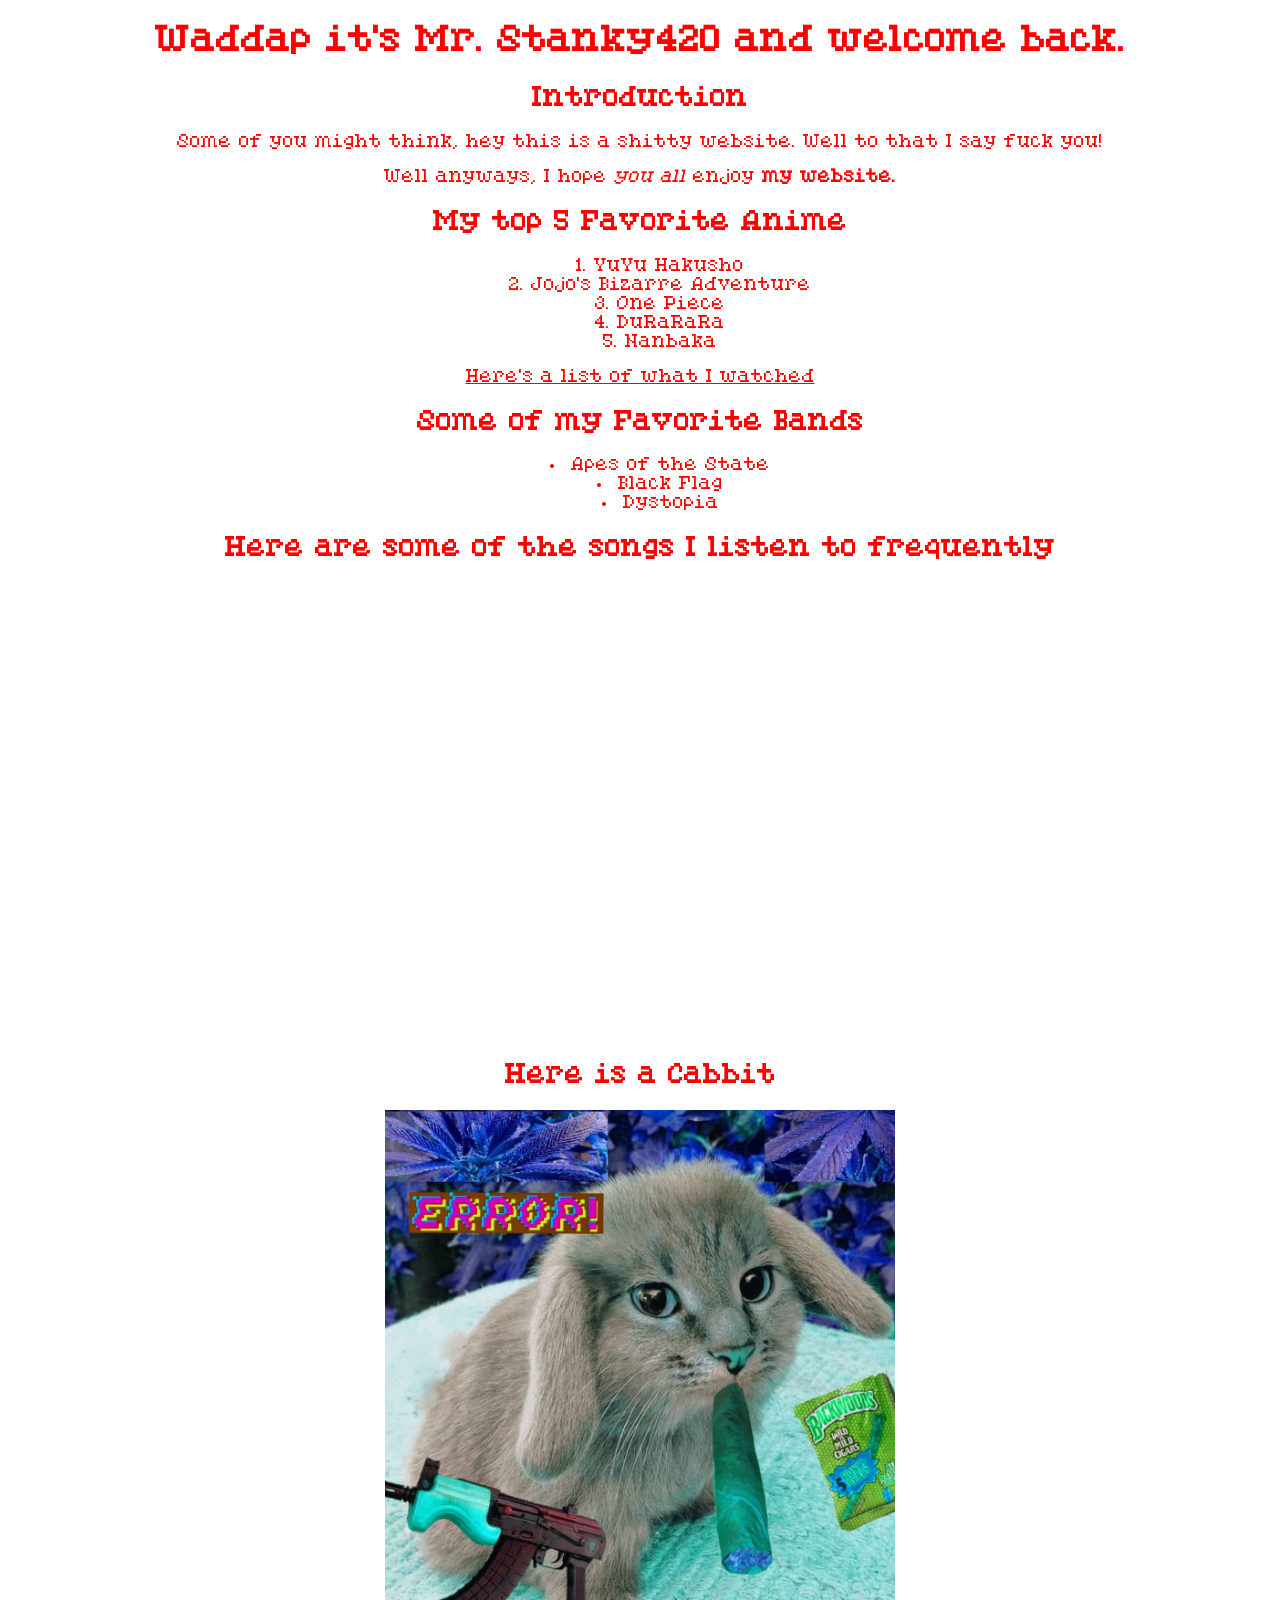
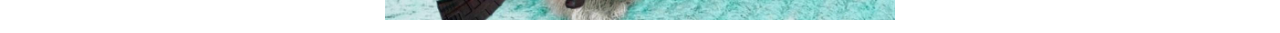
==== index.html @ bcbdf90e "Uploaded what I already had to Github." ====
<!DOCTYPE html>
<html lang="en">
<head>
  <link rel="stylesheet" href="biflex.css">
    <meta charset="UTF-8">
    <title> Biflexual's Lair</title>
</head>

<body>
    <h1> <strong> Waddap it's Mr. Stanky420 and welcome back.</strong></h1> 
    <h2>Introduction</h2>
    <p> Some of you might think, hey this is a shitty website. Well to that I say fuck you!</p>
    <p>Well anyways, I hope <em>you all</em> enjoy <strong> my website. </strong> </p>


  <h2>My top 5 Favorite Anime</h2>
<ol>
  <li>YuYu Hakusho</li>
  <li>Jojo's Bizarre Adventure</li>
  <li>One Piece</li>
  <li>DuRaRaRa</li>
  <li>Nanbaka</li>
</ol>

<!-- A link to Anilist -->
<a href="https://anilist.co/user/biflexualthecrashout/animelist">Here's a list of what I watched</a>

<h2>Some of my Favorite Bands</h2>
<ul>
  <li>Apes of the State</li>
  <li>Black Flag</li>
  <li>Dystopia</li>
</ul>
<!-- This is the spotify embed -->
 <h2>Here are some of the songs I listen to frequently</h2>
 <iframe style="border-radius:12px" src="https://open.spotify.com/embed/playlist/37i9dQZF1EpxeRNXWd0H8y?utm_source=generator&theme=0" width="100%" height="452" frameBorder="0" allowfullscreen="" allow="autoplay; clipboard-write; encrypted-media; fullscreen; picture-in-picture" loading="lazy"></iframe>
  
 
 <h2>Here is a Cabbit</h2>
<img src="cabbit.jpg" height="510" width="510">
</body>
</html>
---- biflex.css ----
@font-face {
    font-family: 'PixelatedElegance';
    src: url('./PixelatedElegance.ttf');
    font-weight: normal;
    font-style: normal;
}
*{
    color: red;
    font-family:'PixelatedElegance','Times New Roman', Times, serif;
    text-align: center;
    list-style-position: inside;
}
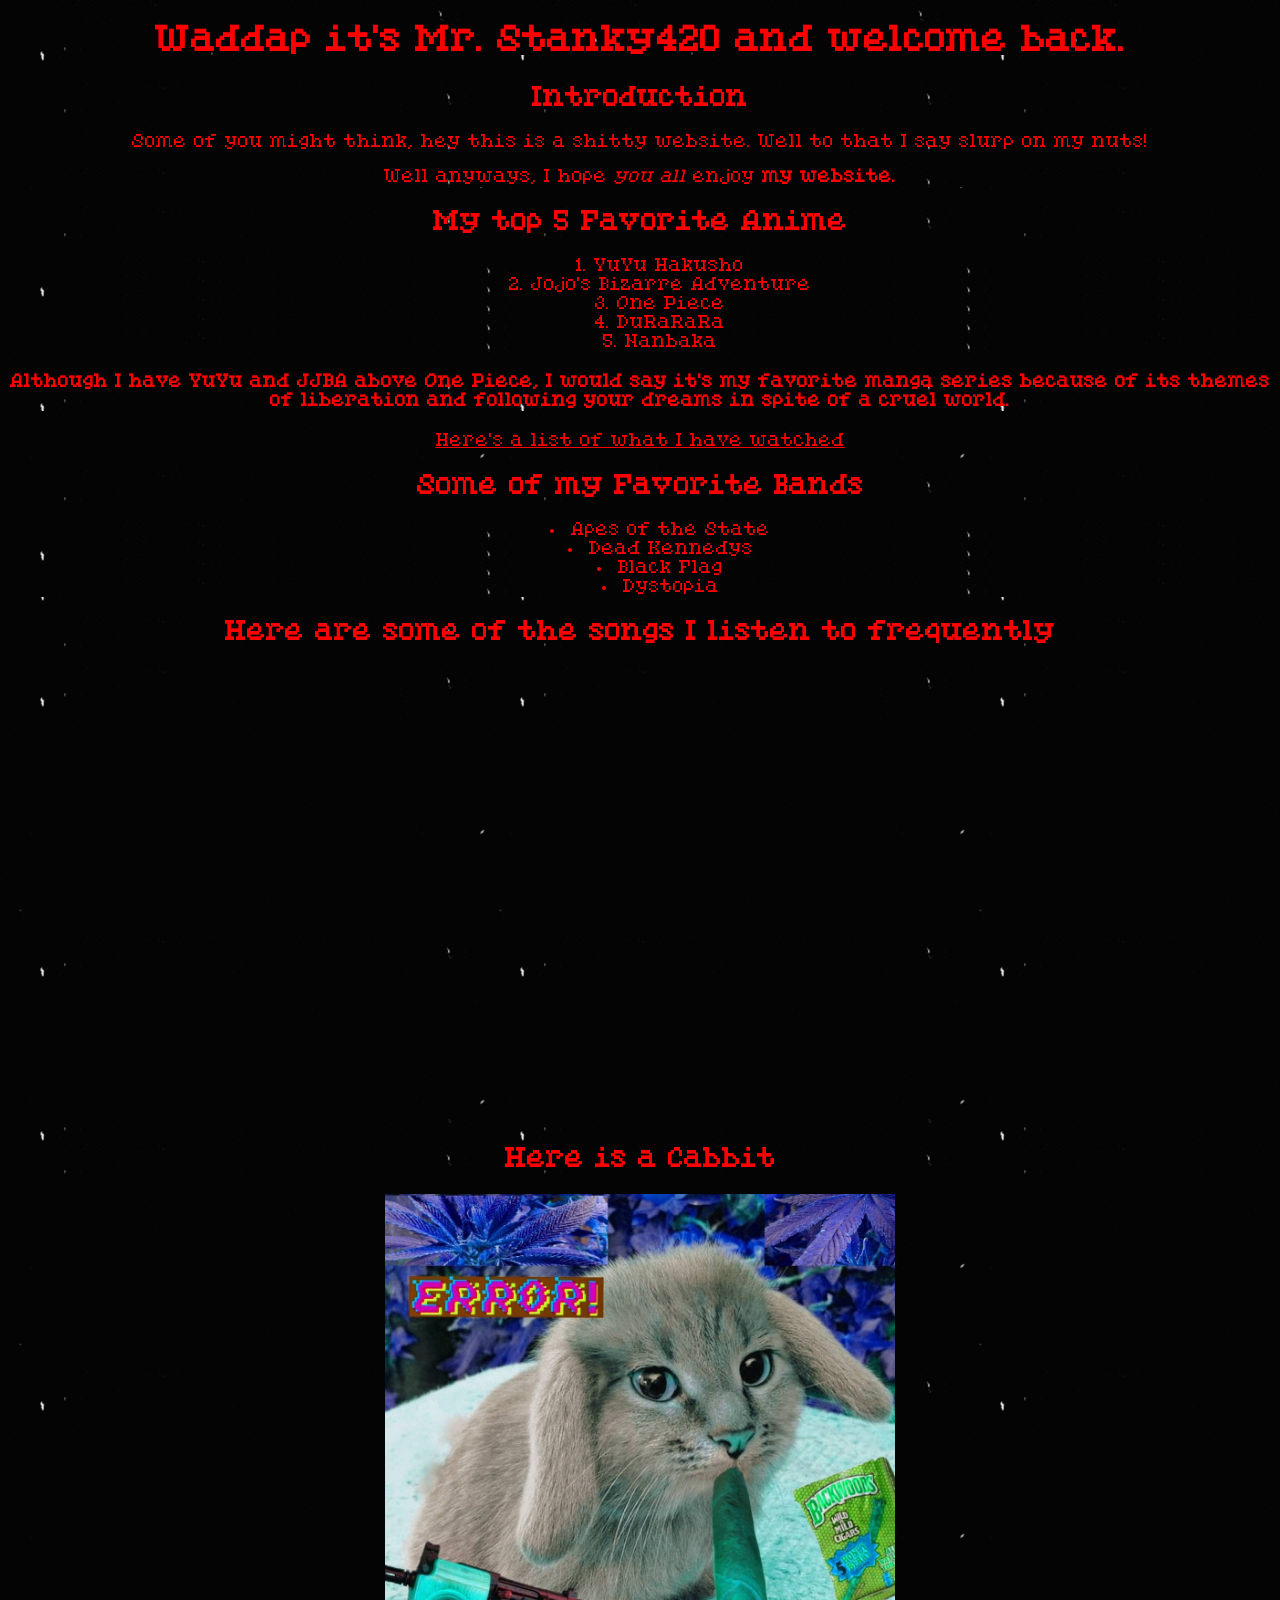
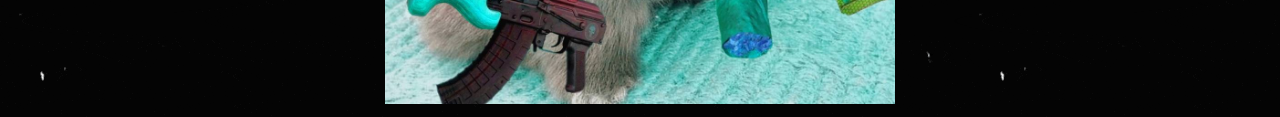
==== commit 602fadf3: "Elaborated on my favorite anime and added a favicon." ====
--- a/index.html
+++ b/index.html
@@ -4,12 +4,17 @@
   <link rel="stylesheet" href="biflex.css">
     <meta charset="UTF-8">
     <title> Biflexual's Lair</title>
+ <link rel="icon" type="image/png" href="./favicon/favicon-96x96.png" sizes="96x96" />
+<link rel="icon" type="image/svg+xml" href="./favicon/favicon.svg" />
+<link rel="shortcut icon" href="./favicon/favicon.ico" />
+<link rel="apple-touch-icon" sizes="180x180" href="./favicon/apple-touch-icon.png" />
+<link rel="manifest" href="./favicon/site.webmanifest" />
 </head>
 
 <body>
     <h1> <strong> Waddap it's Mr. Stanky420 and welcome back.</strong></h1> 
     <h2>Introduction</h2>
-    <p> Some of you might think, hey this is a shitty website. Well to that I say fuck you!</p>
+    <p> Some of you might think, hey this is a shitty website. Well to that I say slurp on my nuts!</p>
     <p>Well anyways, I hope <em>you all</em> enjoy <strong> my website. </strong> </p>
 
 
@@ -21,13 +26,14 @@
   <li>DuRaRaRa</li>
   <li>Nanbaka</li>
 </ol>
-
+<h4>Although I have YuYu and JJBA above One Piece, I would say it's my favorite manga series because of its themes of liberation and following your dreams in spite of a cruel world.</h4>
 <!-- A link to Anilist -->
-<a href="https://anilist.co/user/biflexualthecrashout/animelist">Here's a list of what I watched</a>
+<a href="https://anilist.co/user/biflexualthecrashout/animelist">Here's a list of what I have watched</a>
 
 <h2>Some of my Favorite Bands</h2>
 <ul>
   <li>Apes of the State</li>
+  <li>Dead Kennedys</li>
   <li>Black Flag</li>
   <li>Dystopia</li>
 </ul>
--- a/biflex.css
+++ b/biflex.css
@@ -9,4 +9,5 @@
     font-family:'PixelatedElegance','Times New Roman', Times, serif;
     text-align: center;
     list-style-position: inside;
+    background-image: url(./background.gif);
 }
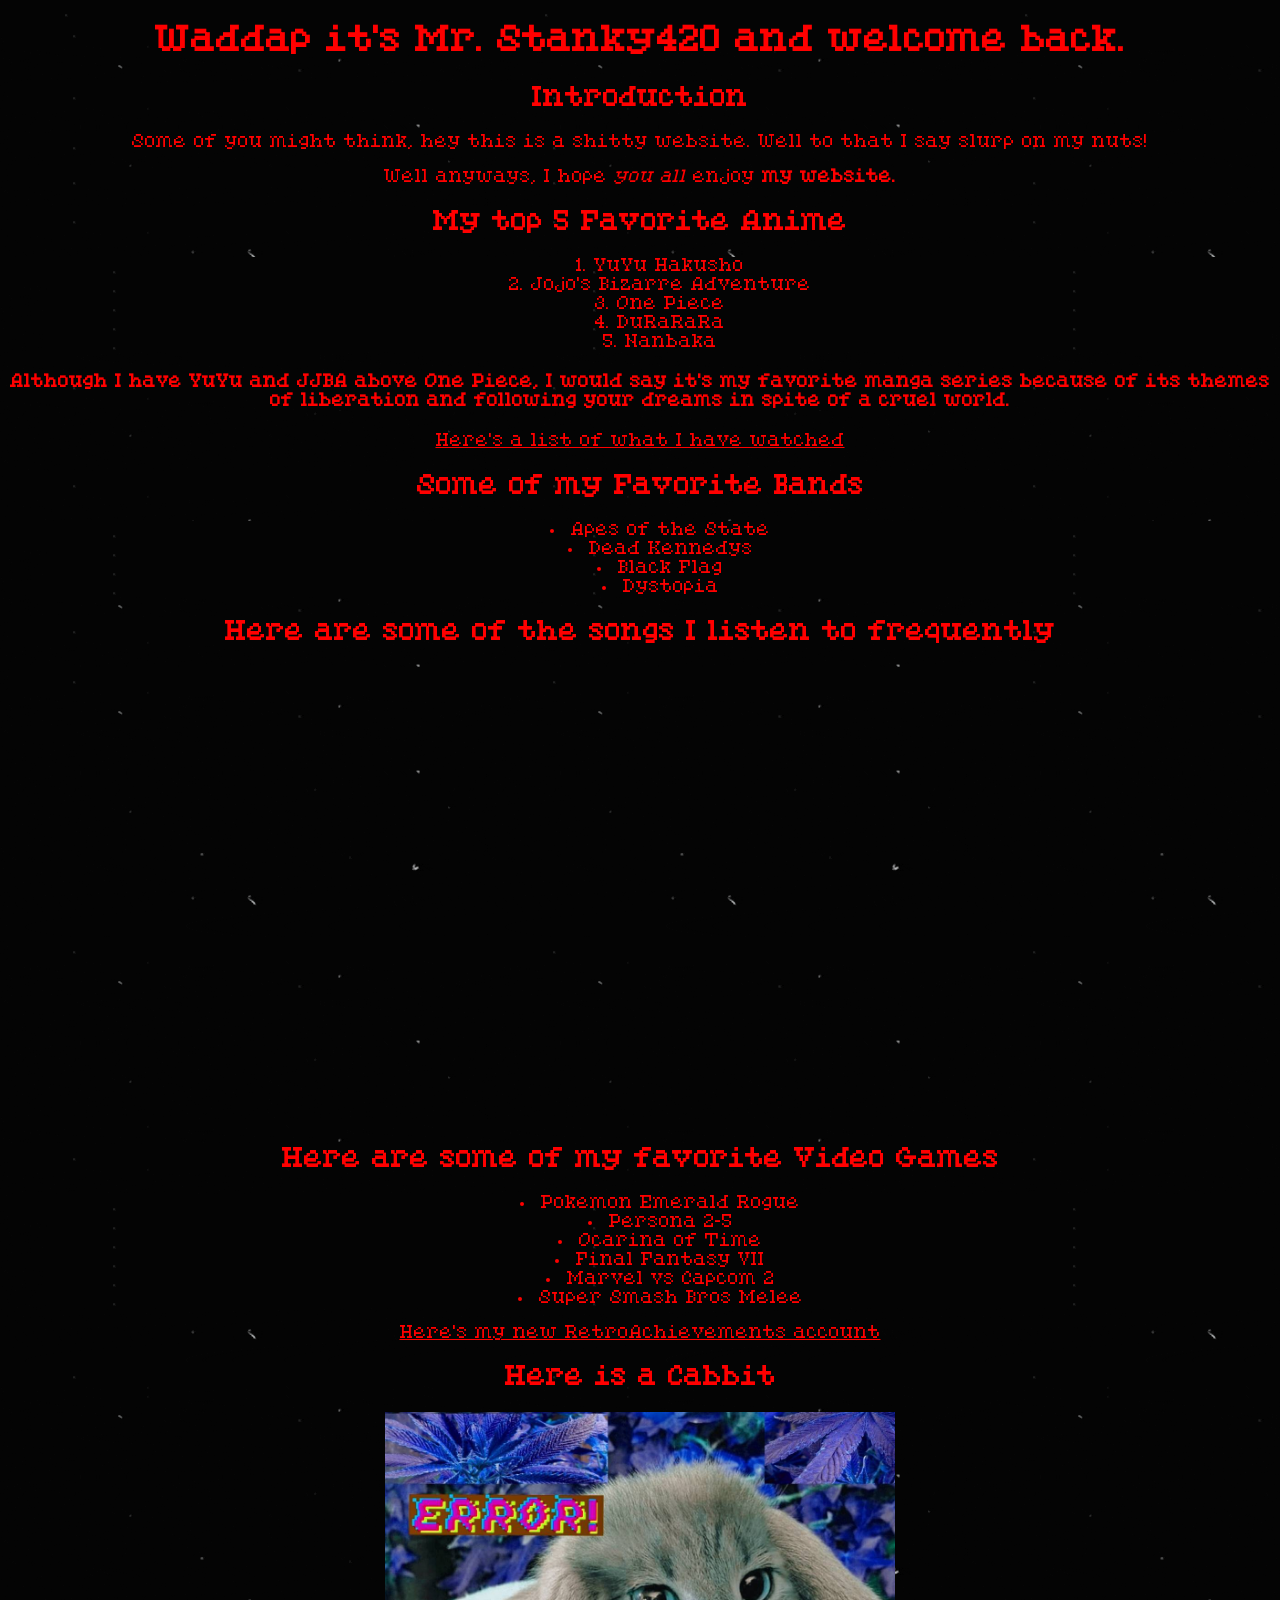
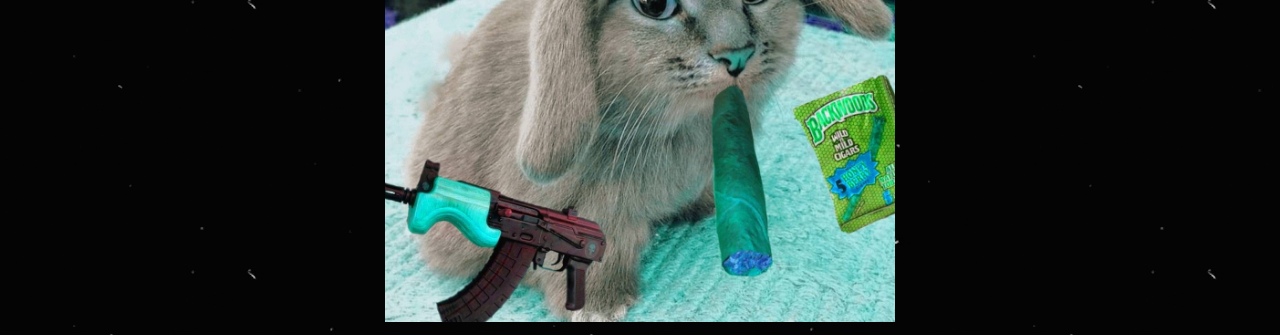
==== commit 3c2e780c: "Added a section about my favorite video games." ====
--- a/index.html
+++ b/index.html
@@ -41,8 +41,21 @@
  <h2>Here are some of the songs I listen to frequently</h2>
  <iframe style="border-radius:12px" src="https://open.spotify.com/embed/playlist/37i9dQZF1EpxeRNXWd0H8y?utm_source=generator&theme=0" width="100%" height="452" frameBorder="0" allowfullscreen="" allow="autoplay; clipboard-write; encrypted-media; fullscreen; picture-in-picture" loading="lazy"></iframe>
   
- 
+ <h2>Here are <strong>some</strong> of my favorite Video Games</h2>
+ <ul>
+  <li>Pokemon Emerald Rogue</li>
+  <li>Persona 2-5</li>
+  <li>Ocarina of Time</li>
+  <li>Final Fantasy VII</li>
+  <li>Marvel vs Capcom 2</li>
+  <li>Super Smash Bros Melee</li>
+ </ul>
+<a href="https://retroachievements.org/user/biflexual?g=15">Here's my new RetroAchievements account</a>
+
+
+
  <h2>Here is a Cabbit</h2>
 <img src="cabbit.jpg" height="510" width="510">
+
 </body>
 </html>
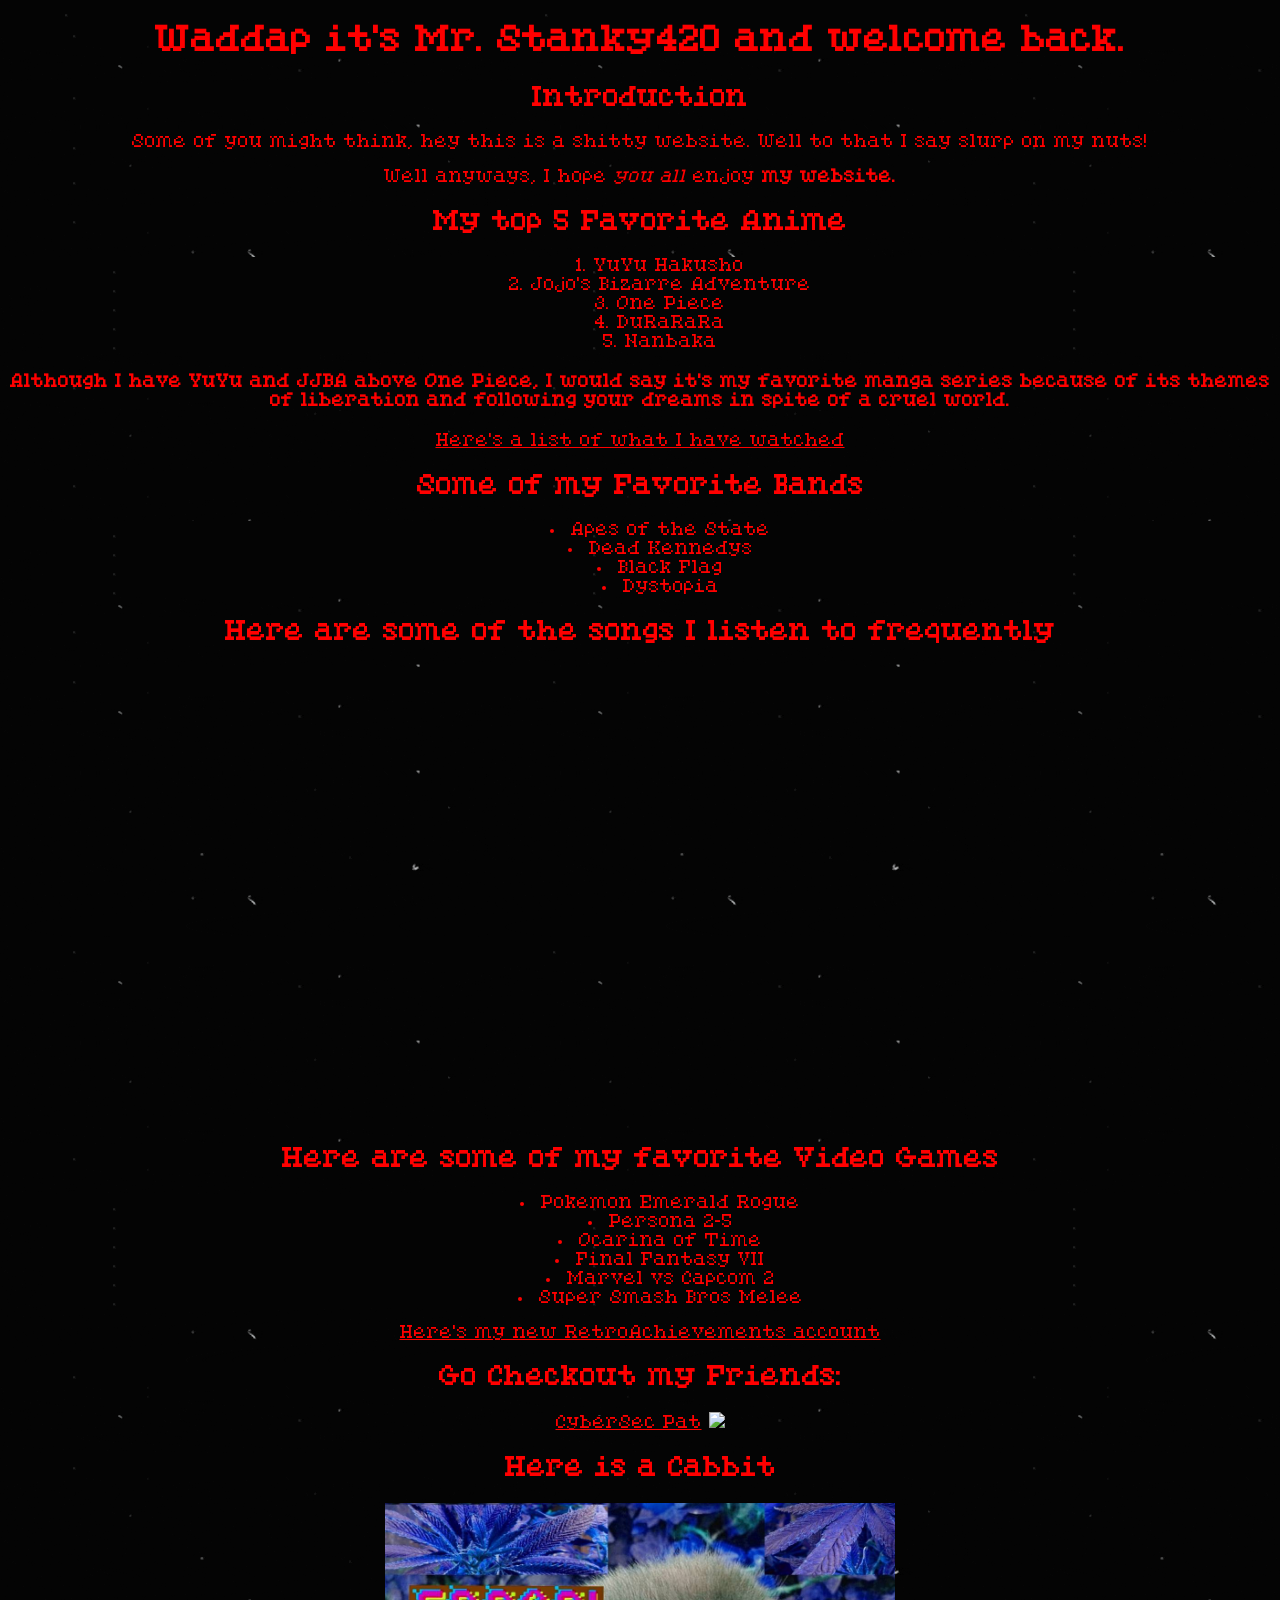
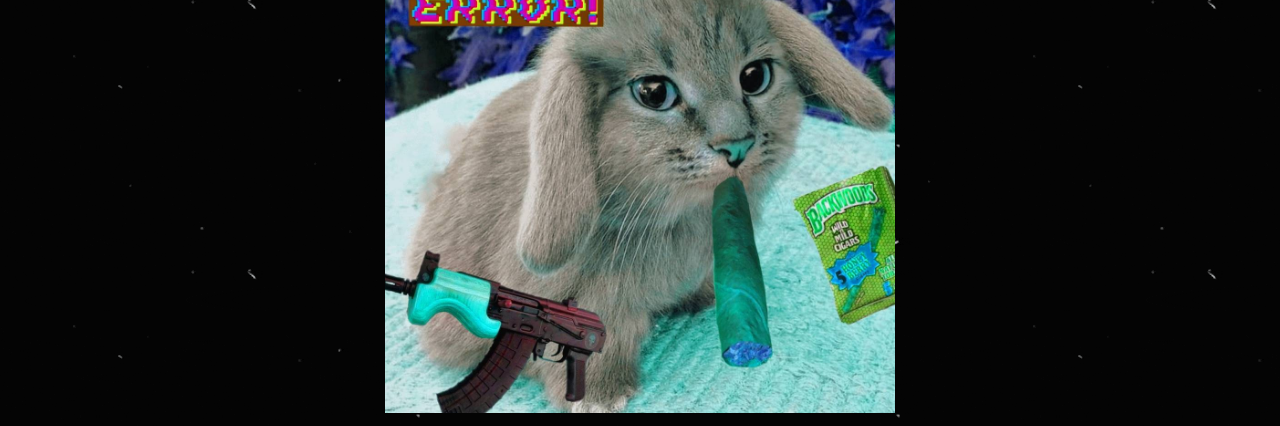
==== commit 11726b00: "Added a section linking to my friend's websites." ====
--- a/index.html
+++ b/index.html
@@ -54,8 +54,11 @@
 
 
 
+<h2>Go Checkout my Friends:</h2>
+<a href="https://cybersecpat.com/">CyberSec Pat</a>
+<a href="https://kernelkitty.it/"><img src="https://kernelkitty.it/homePage/imgs/siteImages/kernelKitty88x31.webp"></a>
+</body>
+</html>
+
  <h2>Here is a Cabbit</h2>
-<img src="cabbit.jpg" height="510" width="510">
-
-</body>
-</html>+<img src="cabbit.jpg" height="510" width="510">
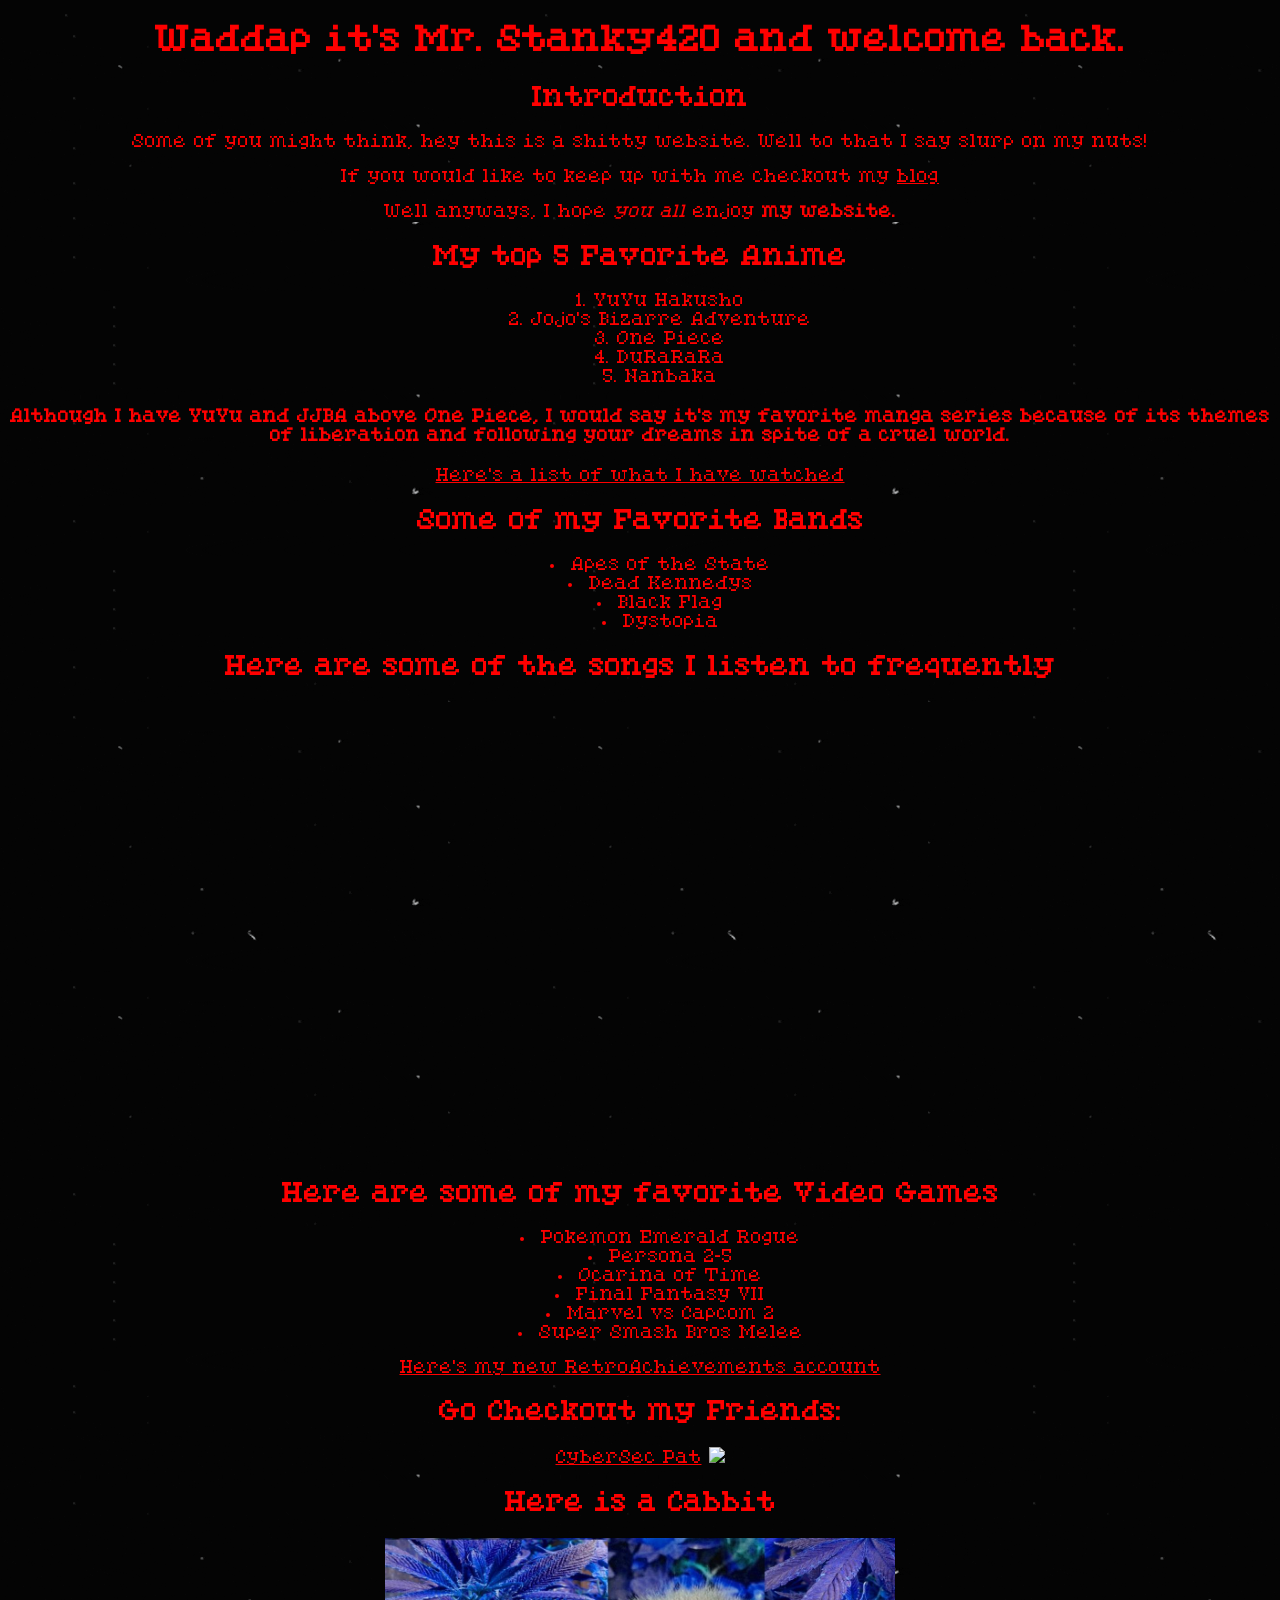
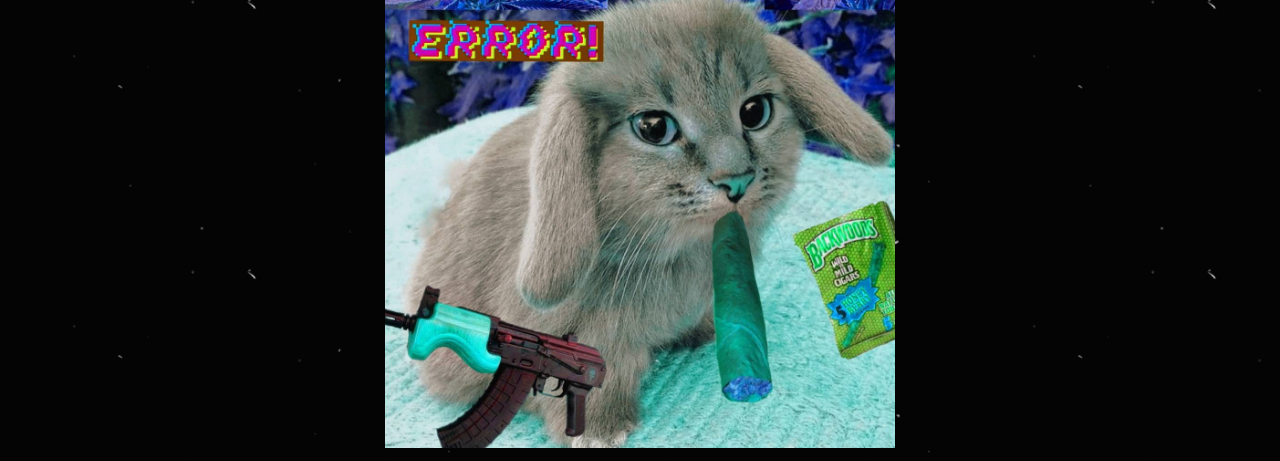
==== commit 4f0495d6: "Added the link to the blog" ====
--- a/index.html
+++ b/index.html
@@ -15,6 +15,7 @@
     <h1> <strong> Waddap it's Mr. Stanky420 and welcome back.</strong></h1> 
     <h2>Introduction</h2>
     <p> Some of you might think, hey this is a shitty website. Well to that I say slurp on my nuts!</p>
+    <p>If you would like to keep up with me checkout my <a href="./blog/blog.html">blog</a></p>
     <p>Well anyways, I hope <em>you all</em> enjoy <strong> my website. </strong> </p>
 
 
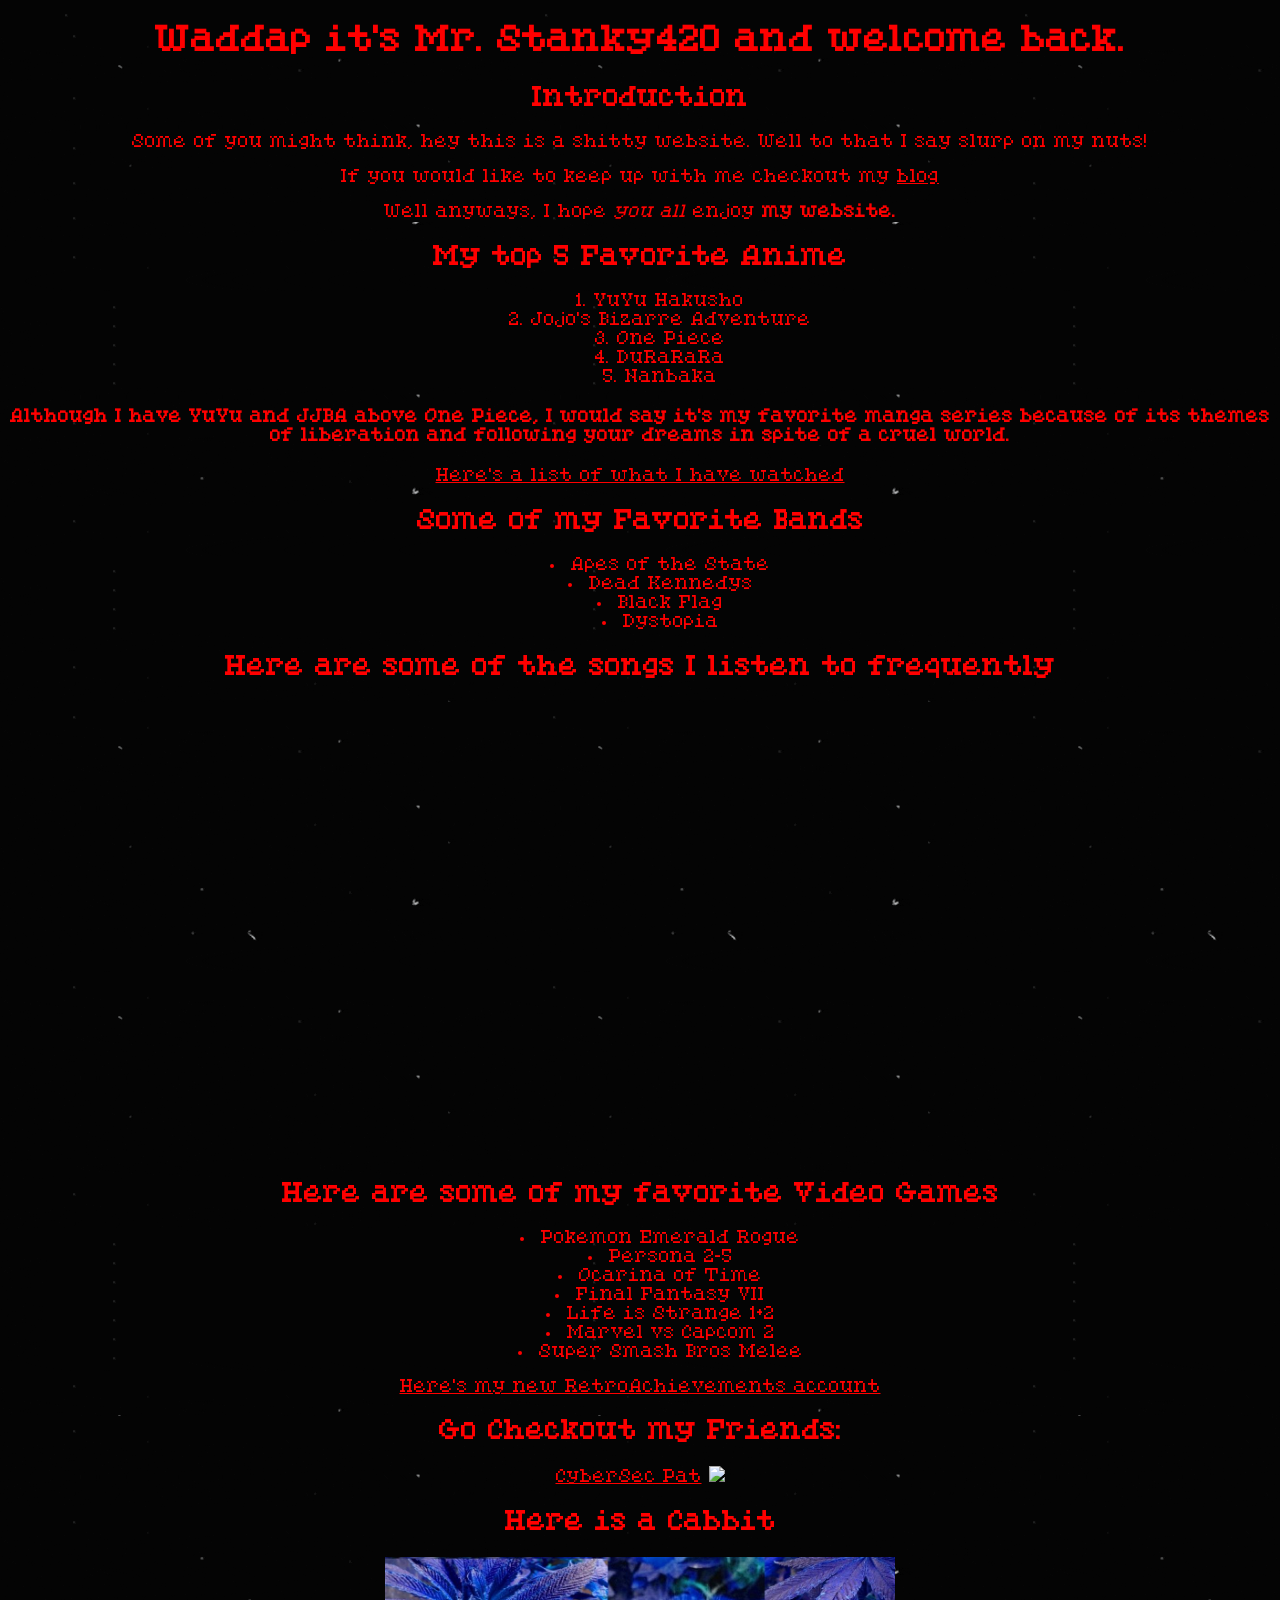
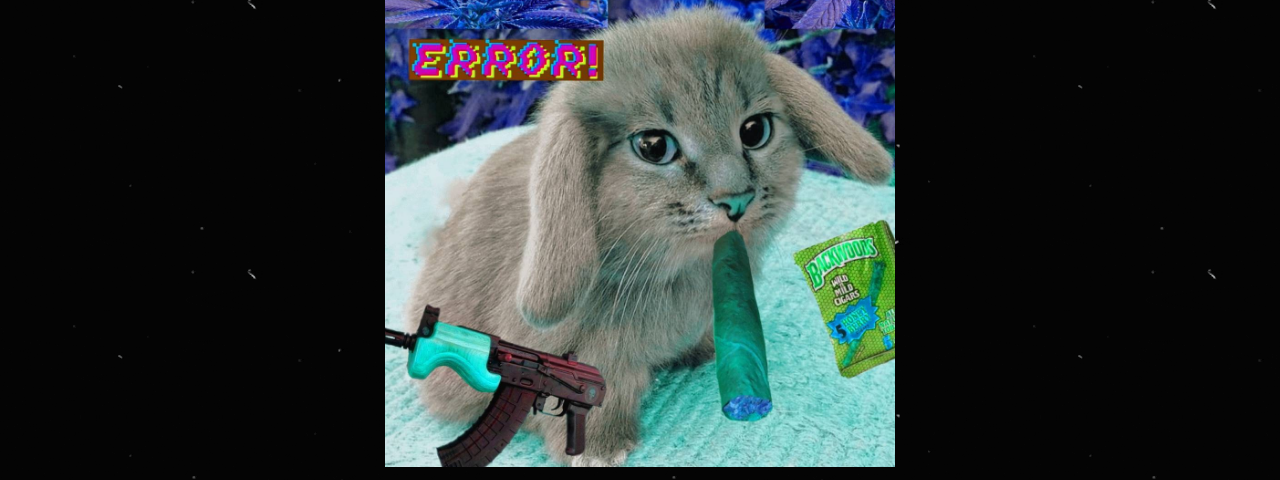
==== commit 8c7a2596: "Updated blog and favorite games" ====
--- a/index.html
+++ b/index.html
@@ -48,6 +48,7 @@
   <li>Persona 2-5</li>
   <li>Ocarina of Time</li>
   <li>Final Fantasy VII</li>
+  <li>Life is Strange 1+2</li>
   <li>Marvel vs Capcom 2</li>
   <li>Super Smash Bros Melee</li>
  </ul>
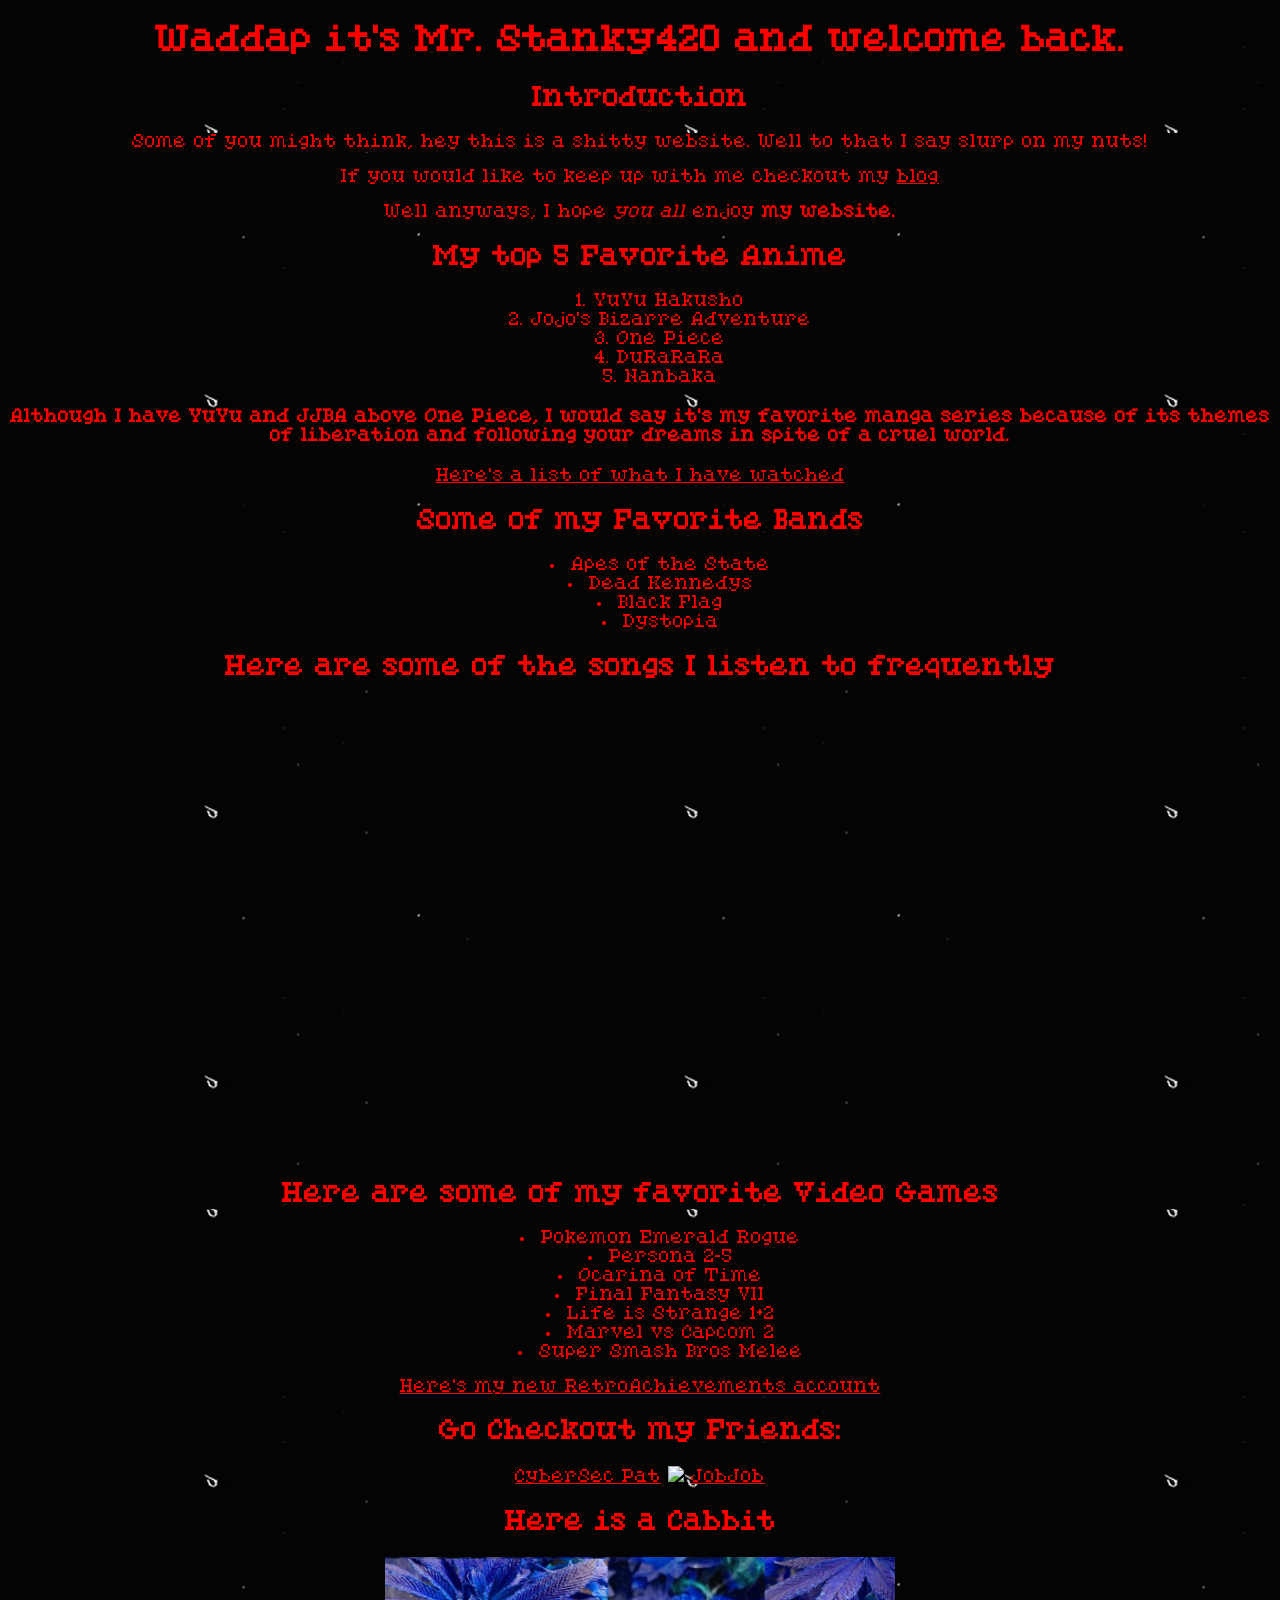
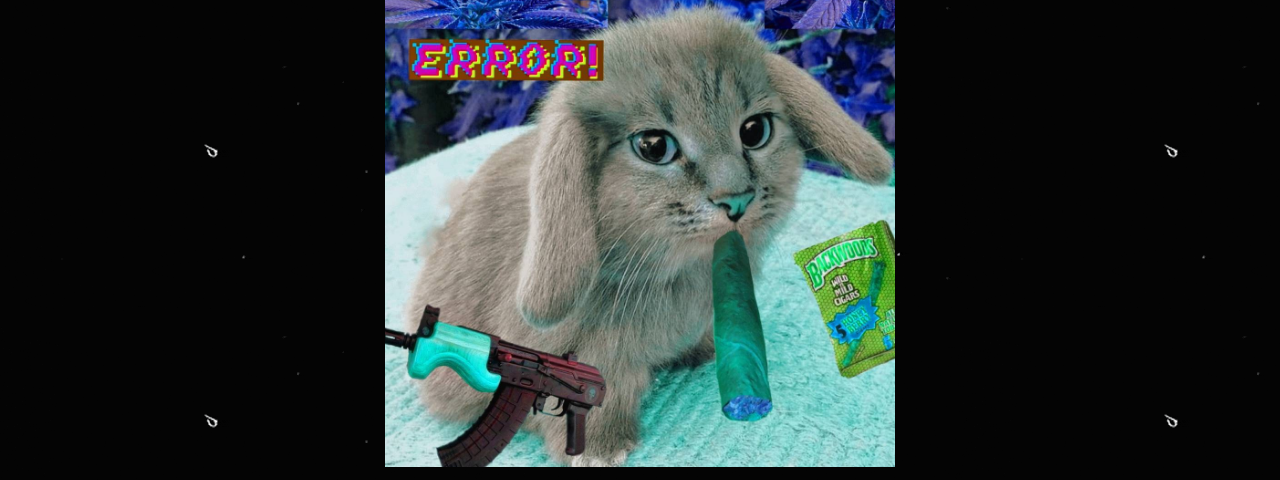
==== commit fb6ca914: "Added JobJob LLC" ====
--- a/index.html
+++ b/index.html
@@ -59,6 +59,7 @@
 <h2>Go Checkout my Friends:</h2>
 <a href="https://cybersecpat.com/">CyberSec Pat</a>
 <a href="https://kernelkitty.it/"><img src="https://kernelkitty.it/homePage/imgs/siteImages/kernelKitty88x31.webp"></a>
+<a href="http://jobjobllc.com/">JobJob</a>
 </body>
 </html>
 
